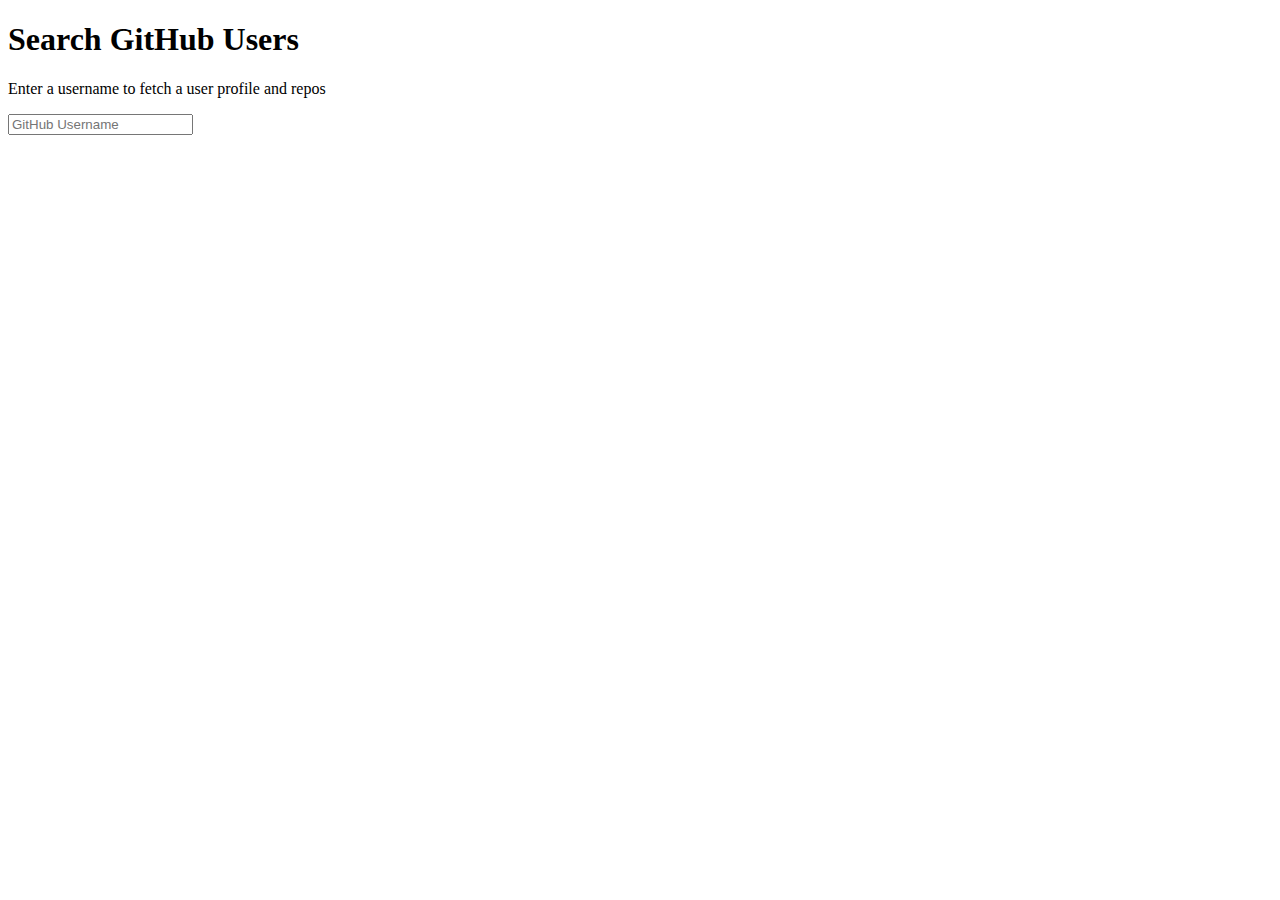
==== logic_task/index.html @ e275140c "first commit" ====
<!DOCTYPE html>
<html lang="en">
<head>
    <meta charset="UTF-8">
    <meta http-equiv="X-UA-Compatible" content="IE=edge">
    <meta name="viewport" content="width=device-width, initial-scale=1.0">
    <title>GitHub Finder</title>
</head>
<body>
    <div class="container searchContainer">
        <div class="search card card-body">
            <h1>Search GitHub Users</h1>
            <p class="lead">Enter a username to fetch a user profile and repos</p>
            <input type="text" class="form-control" placeholder="GitHub Username" id="searchUser">
        </div>
        <br>
        <div id="profile"></div>
    </div>
    <script src="./github.js"></script>
    <script src="./ui.js"></script>
    <script src="./main.js"></script>
</body>
</html>
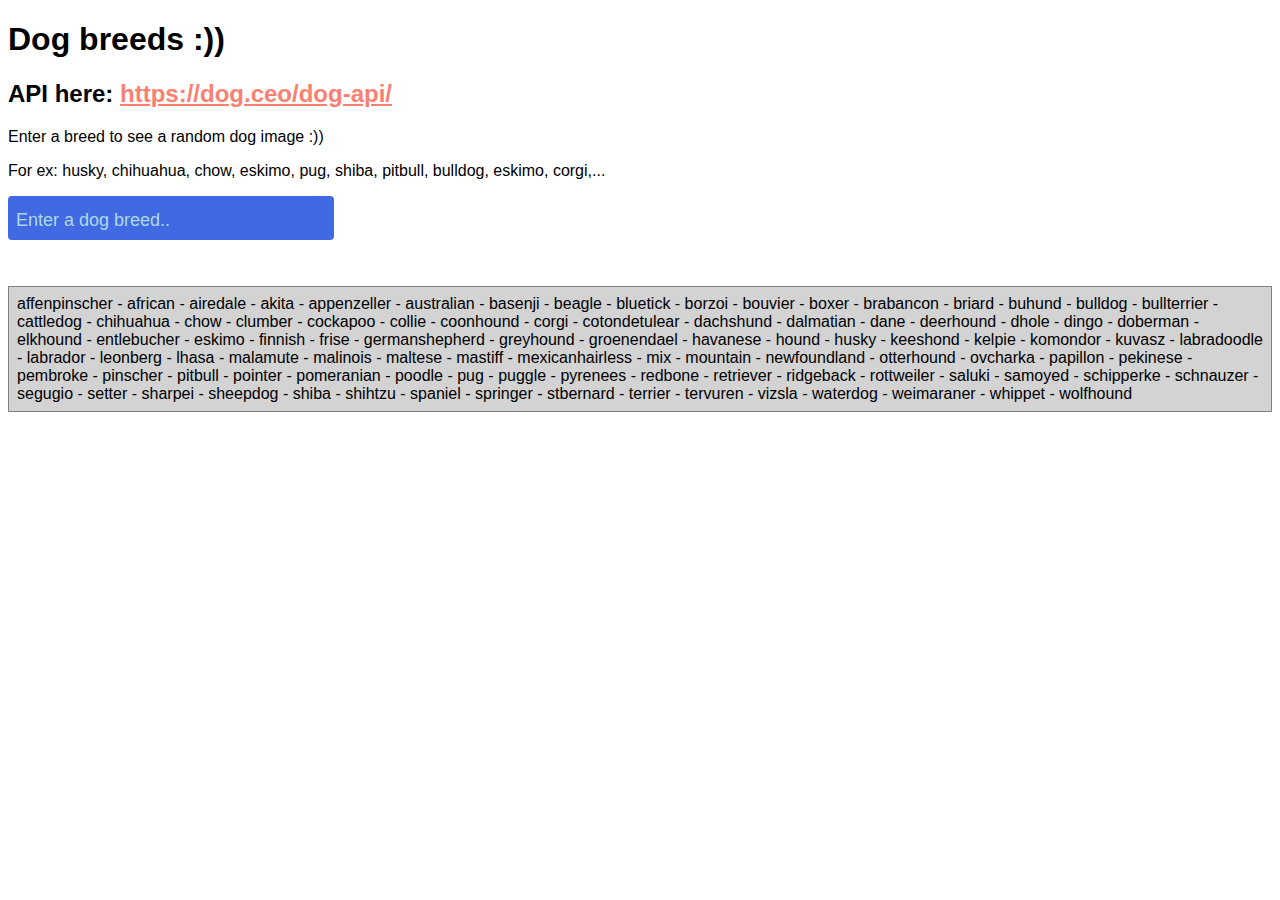
==== commit 8a0a3971: "[21/12/2022] update" ====
--- a/logic_task/index.html
+++ b/logic_task/index.html
@@ -1,23 +1,30 @@
 <!DOCTYPE html>
 <html lang="en">
-<head>
-    <meta charset="UTF-8">
-    <meta http-equiv="X-UA-Compatible" content="IE=edge">
-    <meta name="viewport" content="width=device-width, initial-scale=1.0">
-    <title>GitHub Finder</title>
-</head>
-<body>
-    <div class="container searchContainer">
-        <div class="search card card-body">
-            <h1>Search GitHub Users</h1>
-            <p class="lead">Enter a username to fetch a user profile and repos</p>
-            <input type="text" class="form-control" placeholder="GitHub Username" id="searchUser">
-        </div>
-        <br>
-        <div id="profile"></div>
+  <head>
+    <meta charset="UTF-8" />
+    <meta name="viewport" content="width=device-width, initial-scale=1.0" />
+    <title>Dog breeds :))</title>
+    <link rel="stylesheet" href="styles.css" />
+  </head>
+
+  <body>
+    <div>
+      <h1>Dog breeds :))</h1>
+      <h2>API here: <a href="https://dog.ceo/dog-api/" target="_blank" class="dog-api">https://dog.ceo/dog-api/</a></h2>
+
+      <p>Enter a breed to see a random dog image :))</p>
+      <p>For ex: husky, chihuahua, chow, eskimo, pug, shiba, pitbull, bulldog, eskimo, corgi,...</p>
+
+      <input type="text" class="dog-input" placeholder="Enter a dog breed.." id="dogInput" />
+
+      <div class="dog-img-wrapper">
+        <img src="" id="dogImg" class="dog-img" />
+        <p id="message" class="message"></p>
+      </div>
+
+      <div id="dogBreeds" class="dog-breeds"></div>
     </div>
-    <script src="./github.js"></script>
-    <script src="./ui.js"></script>
-    <script src="./main.js"></script>
-</body>
-</html>+
+    <script src="main.js"></script>
+  </body>
+</html>
--- a/logic_task/styles.css
+++ b/logic_task/styles.css
@@ -0,0 +1,46 @@
+body {
+  font-size: 16px;
+  font-family: sans-serif;
+}
+
+.dog-api {
+  color: salmon;
+}
+
+.dog-input {
+  padding: 8px;
+  font-size: 24px;
+  background-color: royalblue;
+  border-radius: 4px;
+  color: white;
+  border: none;
+  box-shadow: none;
+  outline: none;
+}
+
+.dog-input:focus {
+  outline: none;
+}
+
+.dog-input::placeholder {
+  color: lightblue;
+  font-size: 18px;
+}
+
+.dog-img-wrapper {
+  padding-top: 12px;
+}
+
+.dog-img {
+  max-width: 200px;
+}
+
+.dog-breeds {
+  border: 1px solid gray;
+  padding: 8px;
+  background-color: lightgray;
+}
+
+.message {
+  color: red;
+}
